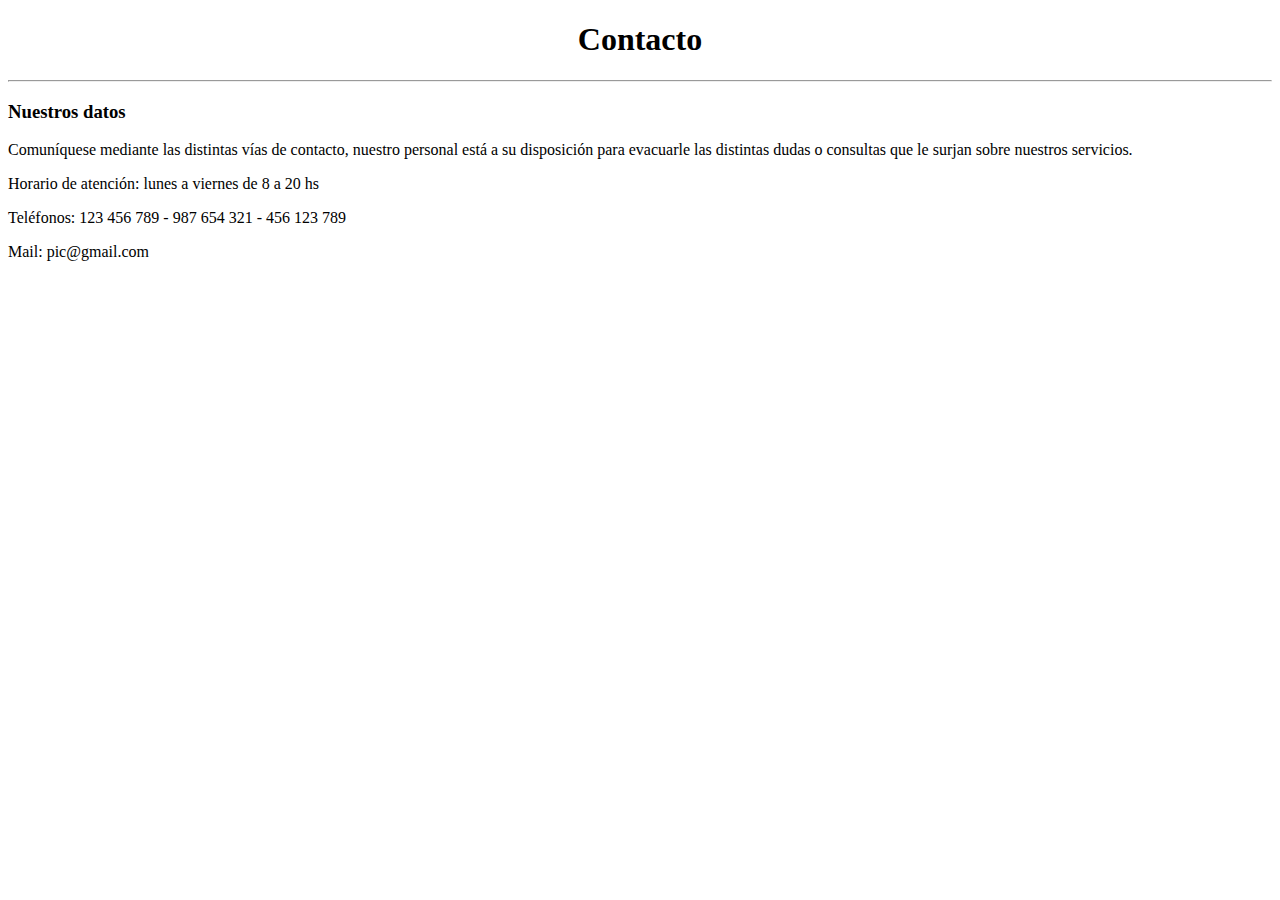
==== sublime PIC/contacto.html @ 31cb95bf "Add files via upload" ====
<!DOCTYPE html>
<html>
<head>
	<title></title>
</head>
<body>
	<h1 align="center">Contacto</h1>
<hr>
	<h3>Nuestros datos</h3>
		<p>Comuníquese mediante las distintas vías de contacto, nuestro personal está a su disposición para evacuarle las distintas dudas o consultas que le surjan sobre nuestros servicios.</p>
		<p>Horario de atención: lunes a viernes de 8 a 20 hs</p>
		<p>Teléfonos: 123 456 789 - 987 654 321 - 456 123 789</p>
		<p>Mail: pic@gmail.com</p>
</body>
</html>
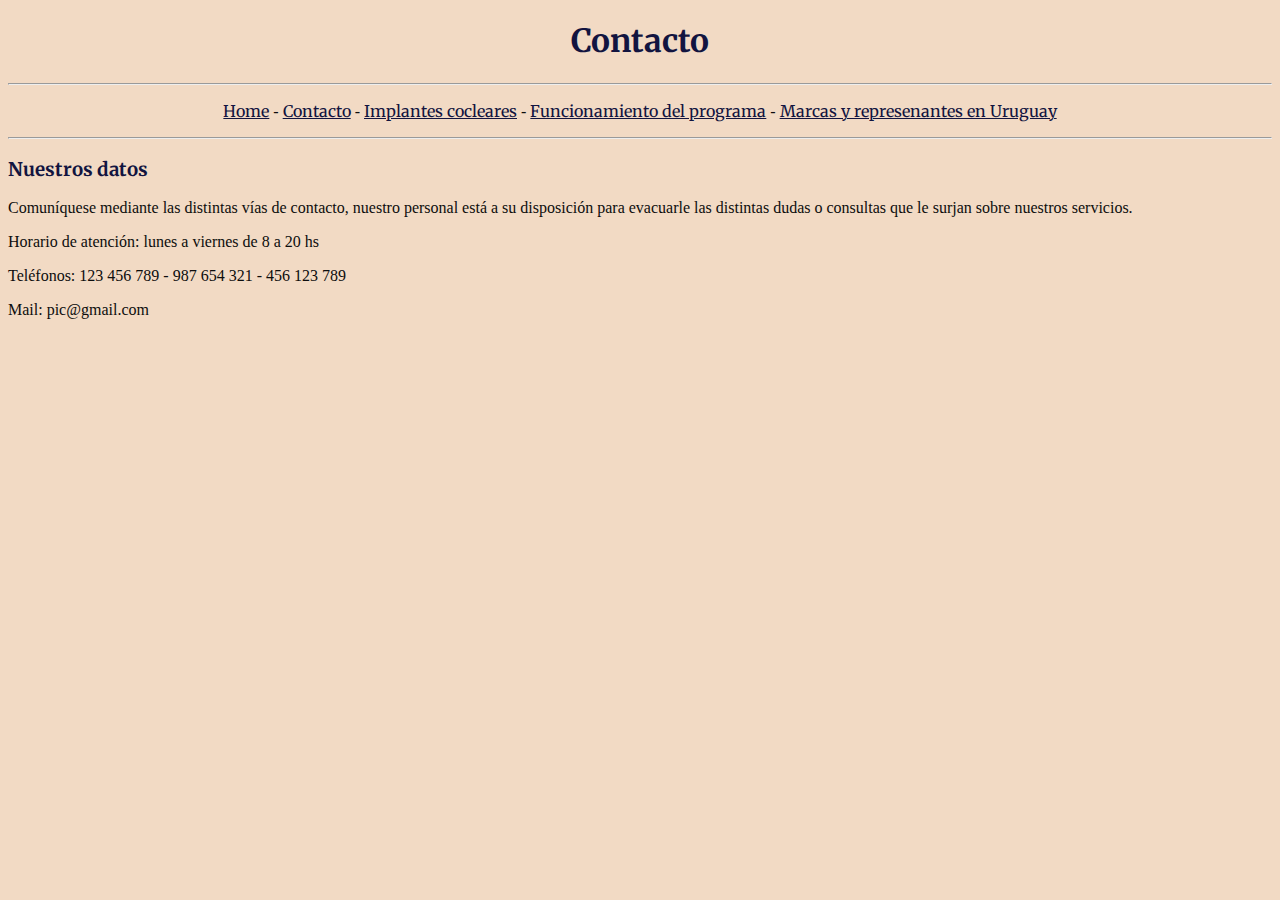
==== commit 0debe47c: "Add files via upload" ====
--- a/sublime PIC/contacto.html
+++ b/sublime PIC/contacto.html
@@ -2,9 +2,13 @@
 <html>
 <head>
 	<title></title>
+	<link rel="stylesheet" type="text/css" href="style.css">
+	<link href="https://fonts.googleapis.com/css2?family=Merriweather:wght@700&display=swap" rel="stylesheet">
 </head>
 <body>
 	<h1 align="center">Contacto</h1>
+<hr>
+		<p align="center"><a href="index.html">Home</a> - <a href="contacto.html">Contacto</a> - <a href="implantescocleares.html">Implantes cocleares</a> - <a href="funcionamientodelprograma.html">Funcionamiento del programa</a> - <a href="marcasyrepresentantesenuruguay.html">Marcas y represenantes en Uruguay</a></p>
 <hr>
 	<h3>Nuestros datos</h3>
 		<p>Comuníquese mediante las distintas vías de contacto, nuestro personal está a su disposición para evacuarle las distintas dudas o consultas que le surjan sobre nuestros servicios.</p>
--- a/sublime PIC/style.css
+++ b/sublime PIC/style.css
@@ -0,0 +1,30 @@
+p{
+	color: #0D0D0D;
+	font-family: Georgia;
+}
+body{
+	background-color: #F2DAC4;
+}
+h1{
+	font-family: 'Merriweather', serif;
+	color: #121440
+}
+h3{
+	font-family: 'Merriweather', serif;
+	color: #121440
+}
+a{
+	font-family: 'Merriweather', serif;
+	color: #121440
+}
+a:hover{
+	font-family: 'Merriweather', serif;
+	color: #F20732
+}
+.test{
+	margin: 30px;
+}
+li{
+	color: #0D0D0D;
+	font-family: Georgia;
+}